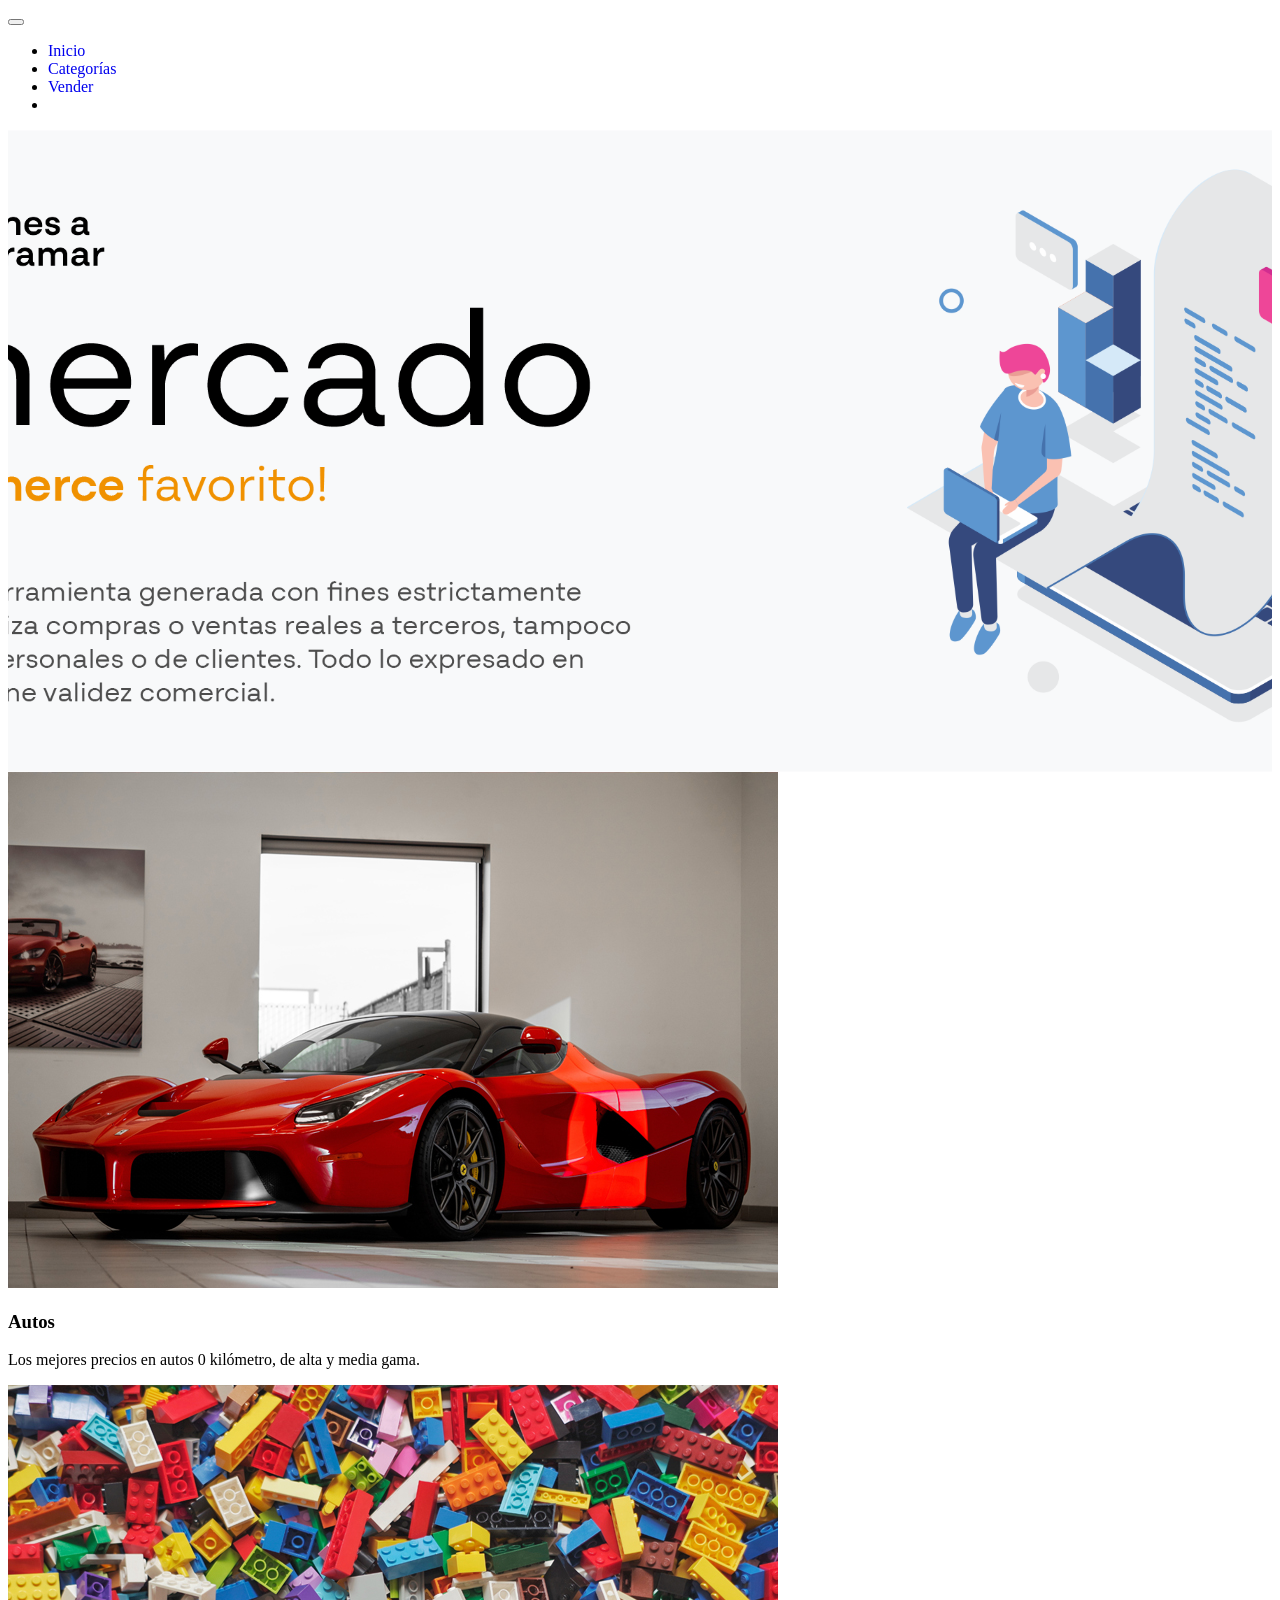
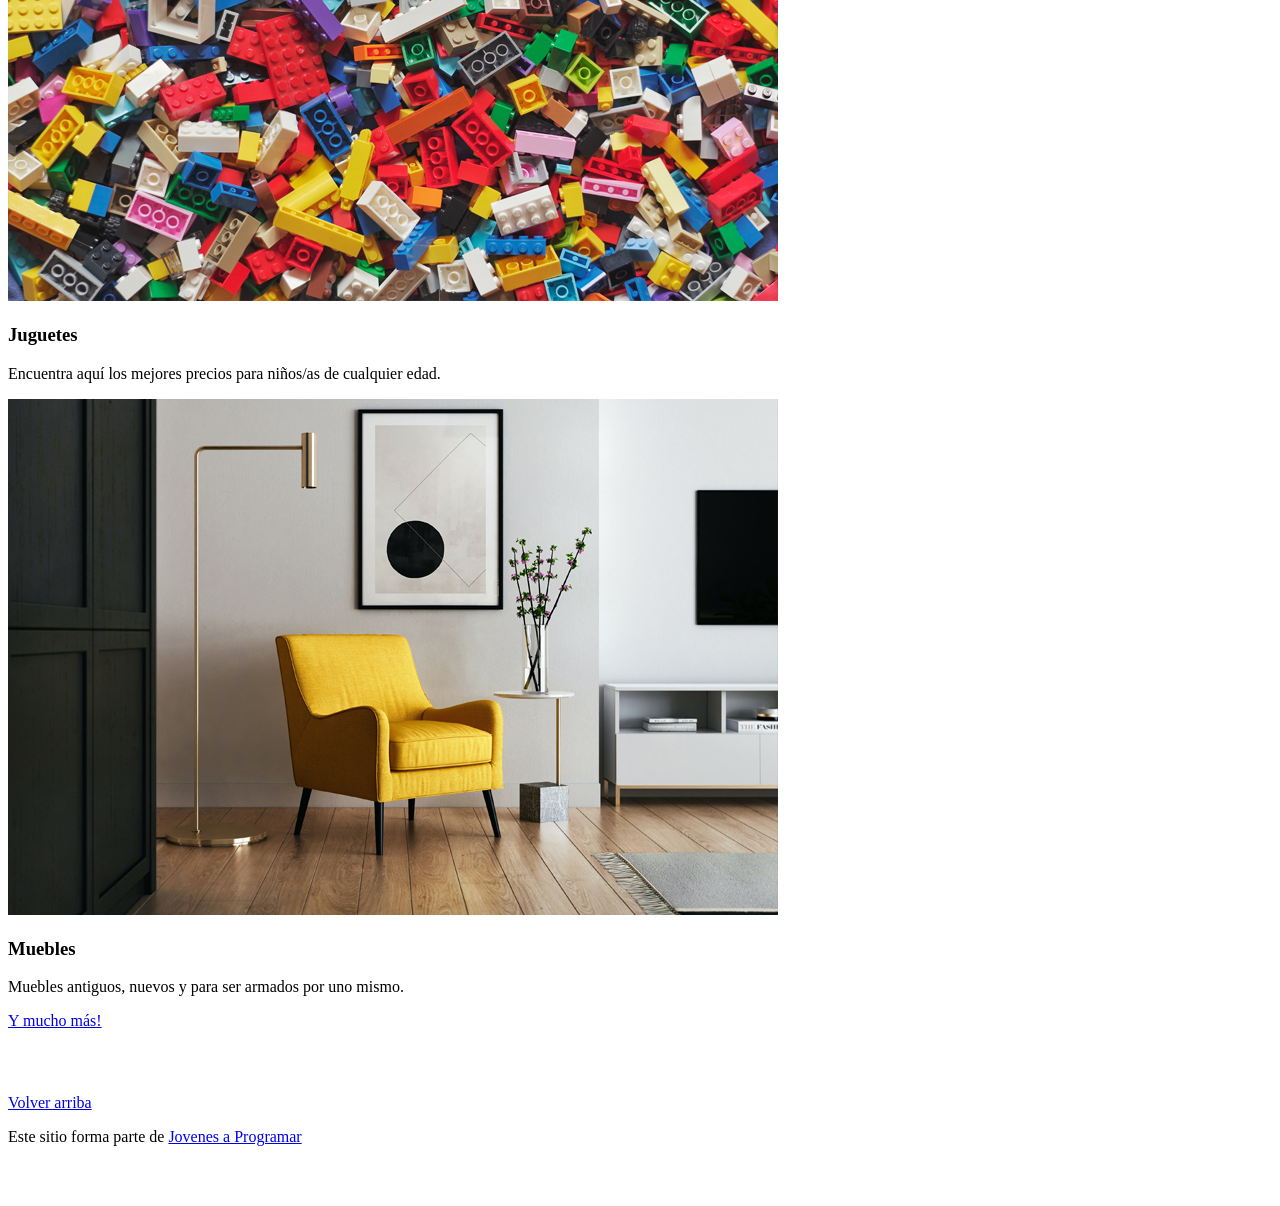
==== index.html @ 0f61e407 "Primer commit del proyecto e-mercado" ====
<!DOCTYPE html>
<html lang="es">

<head>
  <meta http-equiv="Content-Type" content="text/html; charset=UTF-8">
  <meta name="viewport" content="width=device-width, initial-scale=1, shrink-to-fit=no">
  <title>eMercado - Todo lo que busques está aquí</title>

  <link href="https://fonts.googleapis.com/css?family=Raleway:300,300i,400,400i,700,700i,900,900i" rel="stylesheet">
  <link href="css/bootstrap.min.css" rel="stylesheet">
  <link href="css/styles.css" rel="stylesheet">
</head>

<body>
  <nav class="navbar navbar-expand-lg navbar-dark bg-dark p-1">
    <div class="container">
      <button class="navbar-toggler" type="button" data-bs-toggle="collapse" data-bs-target="#navbarNav"
        aria-controls="navbarNav" aria-expanded="false" aria-label="Toggle navigation">
        <span class="navbar-toggler-icon"></span>
      </button>
      <div class="collapse navbar-collapse" id="navbarNav">
        <ul class="navbar-nav w-100 justify-content-between">
          <li class="nav-item">
            <a class="nav-link active" href="index.html">Inicio</a>
          </li>
          <li class="nav-item">
            <a class="nav-link" href="categories.html">Categorías</a>
          </li>
          <li class="nav-item">
            <a class="nav-link" href="sell.html">Vender</a>
          </li>
          <li class="nav-item">
          </li>
        </ul>
      </div>
    </div>
  </nav>
  <main>
    <div class="jumbotron text-center"></div>
    <div class="album py-5 bg-light">
      <div class="container">
        <div class="row">
          <div class="col-md-4">
            <div class="card mb-4 shadow-sm custom-card cursor-active" id="autos">
              <img class="bd-placeholder-img card-img-top" src="img/cars_index.jpg"
                alt="Imgagen representativa de la categoría 'Autos'">
              <h3 class="m-3">Autos</h3>
              <div class="card-body">
                <p class="card-text">Los mejores precios en autos 0 kilómetro, de alta y media gama.</p>
              </div>
            </div>
          </div>
          <div class="col-md-4">
            <div class="card mb-4 shadow-sm custom-card cursor-active" id="juguetes">
              <img class="bd-placeholder-img card-img-top" src="img/toys_index.jpg"
                alt="Imgagen representativa de la categoría 'Juguetes'">
              <h3 class="m-3">Juguetes</h3>
              <div class="card-body">
                <p class="card-text">Encuentra aquí los mejores precios para niños/as de cualquier edad.</p>
              </div>
            </div>
          </div>
          <div class="col-md-4">
            <div class="card mb-4 shadow-sm custom-card cursor-active" id="muebles">
              <img class="bd-placeholder-img card-img-top" src="img/furniture_index.jpg"
                alt="Imgagen representativa de la categoría 'Muebles'">
              <h3 class="m-3">Muebles</h3>
              <div class="card-body">
                <p class="card-text">Muebles antiguos, nuevos y para ser armados por uno mismo.</p>
              </div>
            </div>
          </div>
        </div>
        <div class="row">
          <a class="btn btn-light btn-lg btn-block" href="categories.html">Y mucho más!</a>
        </div>
      </div>
    </div>
  </main>
  <footer class="text-muted">
    <div class="container">
      <p class="float-end">
        <a href="#">Volver arriba</a>
      </p>
      <p>Este sitio forma parte de <a href="https://jovenesaprogramar.edu.uy/" target="_blank">Jovenes a Programar</a></p>
    </div>
  </footer>
  <script src="js/bootstrap.bundle.min.js"></script>
  <script src="js/index.js"></script>
  <script src="js/init.js"></script>
</body>

</html>
---- css/styles.css ----
.jumbotron,
.card-body,
.container,
.site-header {
  font-family: 'Verdana', serif !important;
}

.jumbotron .display-4 {
  font-weight: bold;
}

nav a {
  text-decoration: none;
}

.bd-placeholder-img {
  font-size: 1.125rem;
  text-anchor: middle;
  -webkit-user-select: none;
  -moz-user-select: none;
  -ms-user-select: none;
  user-select: none;
}

@media (min-width: 768px) {
  .bd-placeholder-img-lg {
    font-size: 3.5rem;
  }
}

.jumbotron {
  height: 50vh;
  padding: 5em inherit;
  margin-bottom: 0;
  background-color: #53C0FB;
  background: url('../img/cover_back.png');
  background-size: cover;
  background-position: center;
  background-repeat: no-repeat;
  color: black;
  font-weight: bold;
}

@media (min-width: 768px) {
  .jumbotron {
    padding-top: 6rem;
    padding-bottom: 6rem;
  }
}

.jumbotron p:last-child {
  margin-bottom: 0;
}

.jumbotron-heading {
  font-weight: 300;
}

.jumbotron .container {
  max-width: 40rem;
  background-color: rgba(255, 255, 255, 0.5);
  border-radius: 10px;
  text-shadow: 1px 1px 2px grey;
}

.jumbotron .lead {
  font-size: 38px;
}

footer {
  padding-top: 3rem;
  padding-bottom: 3rem;
}

footer p {
  margin-bottom: .25rem;
}

.site-header a {
  color: white;
  transition: ease-in-out color .15s;
}

.site-header .dropdown-menu a {
  color: black;
}

.dropzone {
  border: 2px dashed #0087F7;
  border-radius: 5px;
  background: white;
}

.img-fit {
  max-height: 100%;
}

.alert {
  position: fixed;
  top: 80px;
  width: 50%;
  left: 50%;
  transform: translate(-50%, 0);
}

.lds-ring {
  display: inline-block;
  position: relative;
  width: 64px;
  height: 64px;
  top: 50%;
  left: 50%;
}

.cursor-active {
  cursor: pointer;
}

.left {
  float: left;
  padding: 4px;
  background-color: rgba(255, 255, 255, 0.5);
}

.lds-ring div {
  box-sizing: border-box;
  display: block;
  position: absolute;
  width: 51px;
  height: 51px;
  margin: 6px;
  border: 6px solid #fff;
  border-radius: 50%;
  animation: lds-ring 1.2s cubic-bezier(0.5, 0, 0.5, 1) infinite;
  border-color: #fff transparent transparent transparent;
}

.lds-ring div:nth-child(1) {
  animation-delay: -0.45s;
}

.lds-ring div:nth-child(2) {
  animation-delay: -0.3s;
}

.lds-ring div:nth-child(3) {
  animation-delay: -0.15s;
}

@keyframes lds-ring {
  0% {
    transform: rotate(0deg);
  }

  100% {
    transform: rotate(360deg);
  }
}

.signin {
  width: 100%;
  max-width: 330px;
  padding: 15px;
  margin: auto;
}

#spinner-wrapper {
  position: fixed;
  background-color: rgba(0, 0, 0, 0.5);
  width: 100%;
  height: 100%;
  top: 0;
  left: 0;
  z-index: 1021;
  display: none;
}

main {
  min-height: calc(100vh - 210px);
}

a.custom-card,
a.custom-card:hover {
  color: inherit;
  text-decoration: inherit;
}

.checked {
  color: orange;
}
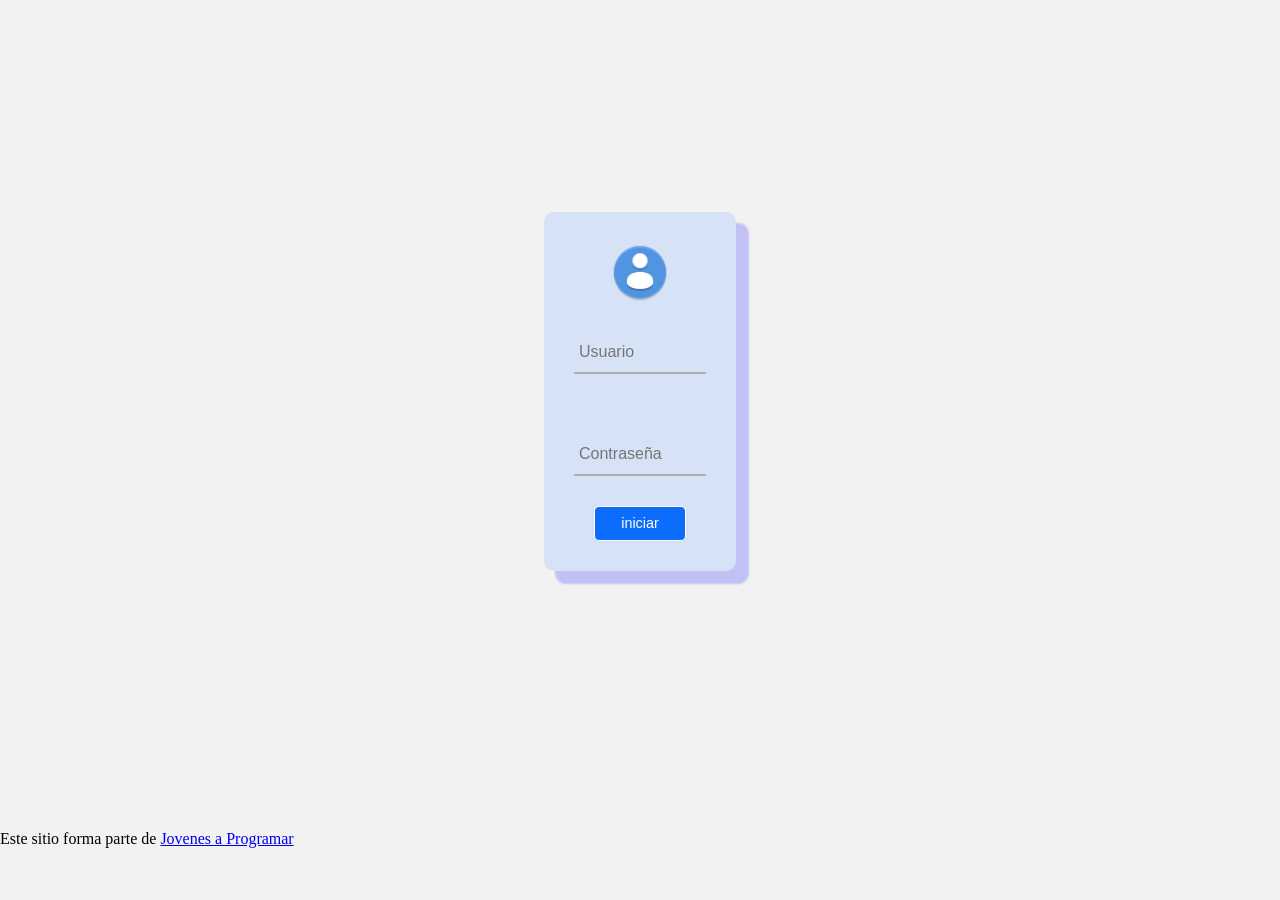
==== commit cebe135c: "Fixes generales: entra directo al login si no se inicio sesion, funcionalidad de cerrar sesion e ir " ====
--- a/index.html
+++ b/index.html
@@ -30,6 +30,13 @@
             <a class="nav-link" href="sell.html">Vender</a>
           </li>
           <li class="nav-item">
+          </li>
+          <li class="nav-item" id="boton">
+            <img src="img/img_perfil.png" alt="">
+            <div id="dropdown">
+              <a href="my-profile.html">Mi perfil</a>
+              <a href="" id="logout">Cerrar sesión</a>
+            </div>
           </li>
         </ul>
       </div>
@@ -82,7 +89,8 @@
       <p class="float-end">
         <a href="#">Volver arriba</a>
       </p>
-      <p>Este sitio forma parte de <a href="https://jovenesaprogramar.edu.uy/" target="_blank">Jovenes a Programar</a></p>
+      <p>Este sitio forma parte de <a href="https://jovenesaprogramar.edu.uy/" target="_blank">Jovenes a Programar</a>
+      </p>
     </div>
   </footer>
   <script src="js/bootstrap.bundle.min.js"></script>
--- a/css/styles.css
+++ b/css/styles.css
@@ -91,6 +91,28 @@
   background: white;
 }
 
+#boton img {
+  margin-top: 10px;
+  width: 25px;
+  height: 25px;
+}
+
+#dropdown {
+  display: none;
+  position: absolute;
+  background-color: #212529;
+  padding: 10px;
+  right: 0;
+  margin-top: 8px;
+}
+
+#dropdown a {
+  display: block;
+  margin-bottom: 5px;
+  text-decoration: none;
+  color: rgba(255, 255, 255, .55);
+}
+
 .img-fit {
   max-height: 100%;
 }
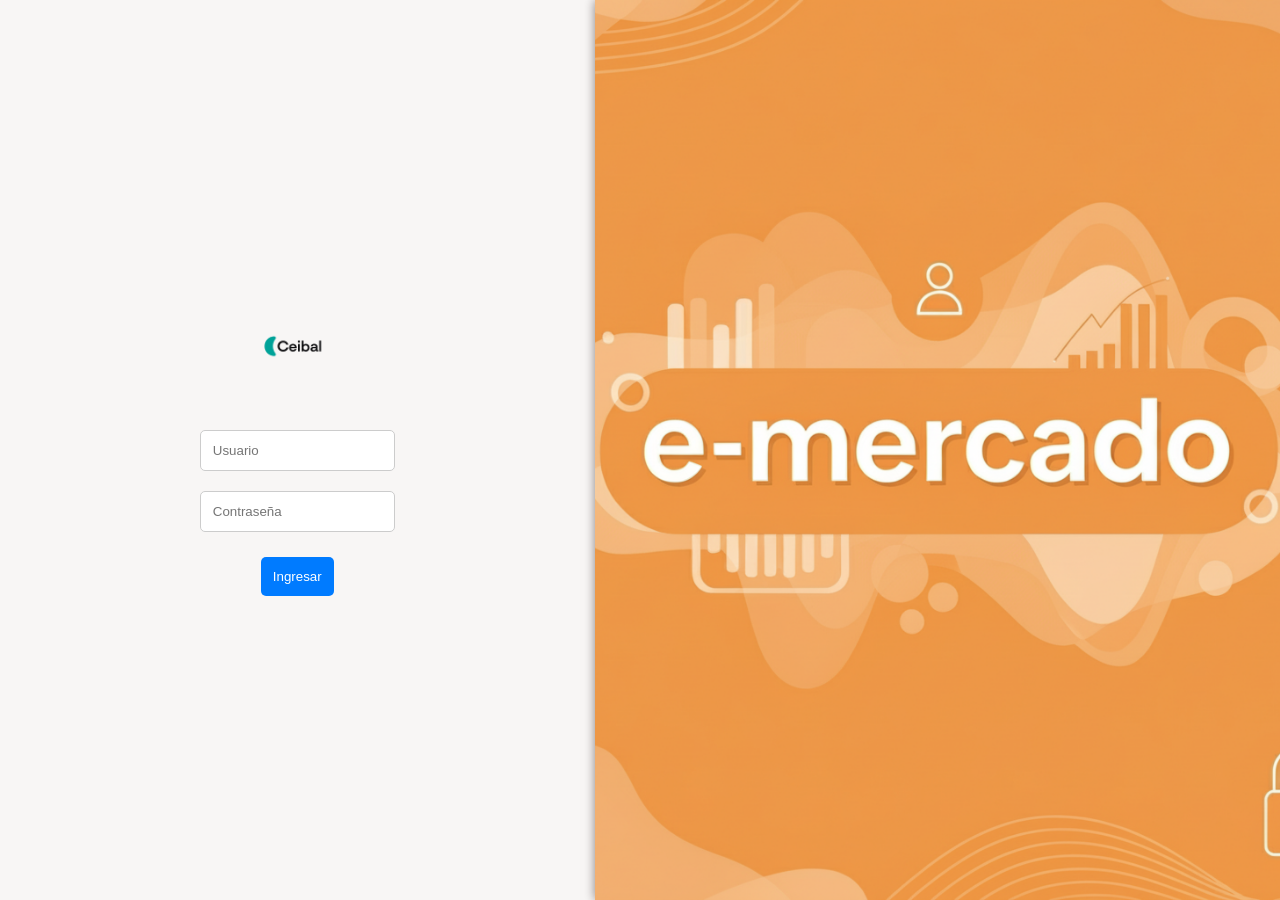
==== commit 7fc5a471: "nueva version" ====
--- a/index.html
+++ b/index.html
@@ -32,8 +32,10 @@
           <li class="nav-item">
           </li>
           <li class="nav-item" id="boton">
+
             <img src="img/img_perfil.png" alt="">
             <div id="dropdown">
+              <p id="usrname"></p>
               <a href="my-profile.html">Mi perfil</a>
               <a href="" id="logout">Cerrar sesión</a>
             </div>
@@ -96,6 +98,8 @@
   <script src="js/bootstrap.bundle.min.js"></script>
   <script src="js/index.js"></script>
   <script src="js/init.js"></script>
+  <script src="js/auth.js"></script>
+
 </body>
 
 </html>
--- a/css/styles.css
+++ b/css/styles.css
@@ -91,10 +91,24 @@
   background: white;
 }
 
+#boton {
+  display: flex;
+  align-items: center; /* centra verticalmente nombre + imagen */
+  gap: 8px; /* espacio entre el nombre y la imagen */
+  position: relative; /* necesario para que el dropdown se posicione bien */
+  cursor: pointer;
+}
+
 #boton img {
-  margin-top: 10px;
+  margin-top: 0; /* ya no hace falta margen si usamos flex */
   width: 25px;
   height: 25px;
+  border-radius: 50%; /* opcional: redondear imagen */
+}
+
+#usrname {
+  color: #fff;
+  margin: 0 10px 0;
 }
 
 #dropdown {
@@ -102,19 +116,20 @@
   position: absolute;
   background-color: #212529;
   padding: 10px;
-  right: 0;
-  margin-top: 8px;
-}
-
+  margin-top: 110px; /* lo baja debajo del usuario+imagen */
+  right: 0; /* alineado a la derecha */
+  border-radius: 5px;
+  min-width: 150px; /* 👈 ancho mínimo para que se vea más grande */
+  box-shadow: 0 4px 8px rgba(0,0,0,0.3); /* sombreado lindo */
+}
 #dropdown a {
   display: block;
-  margin-bottom: 5px;
   text-decoration: none;
-  color: rgba(255, 255, 255, .55);
-}
-
-.img-fit {
-  max-height: 100%;
+  color: rgba(255, 255, 255, .75);
+}
+
+#dropdown a:hover {
+  color: #fff;
 }
 
 .alert {
